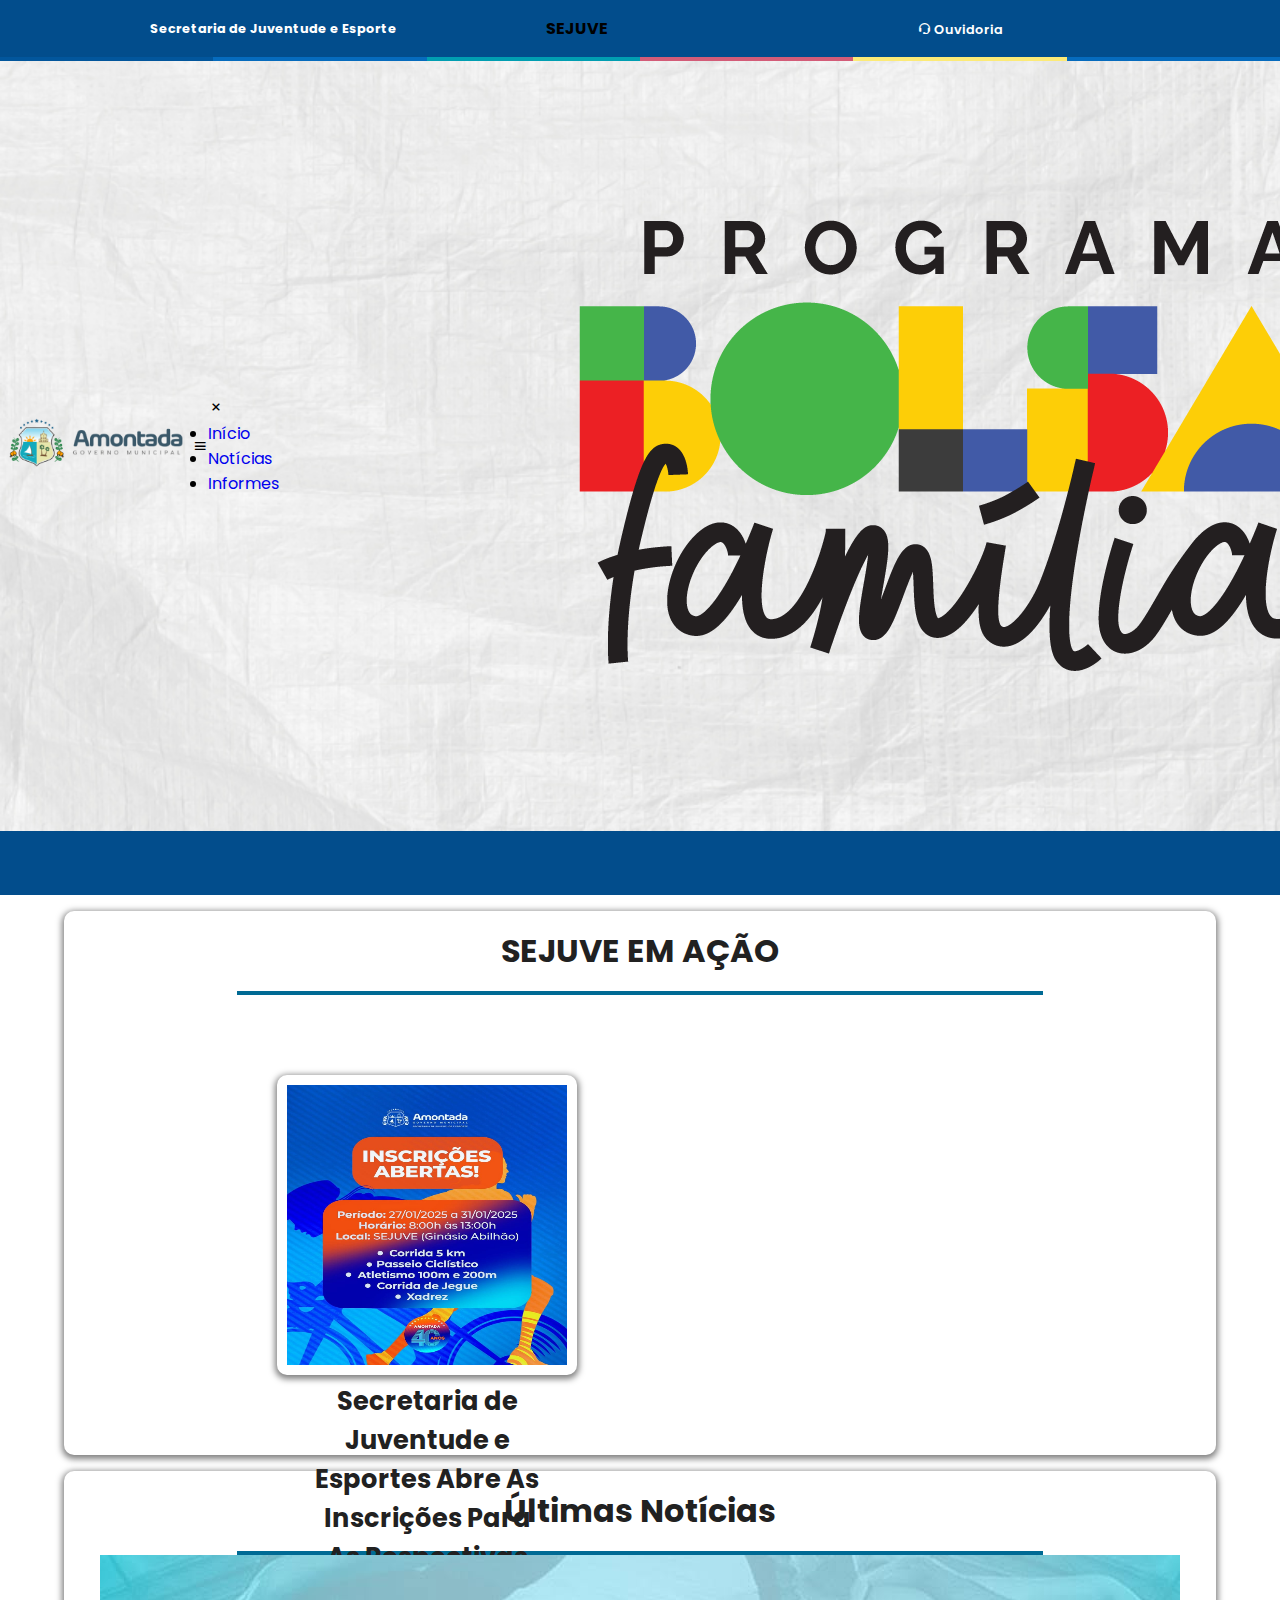
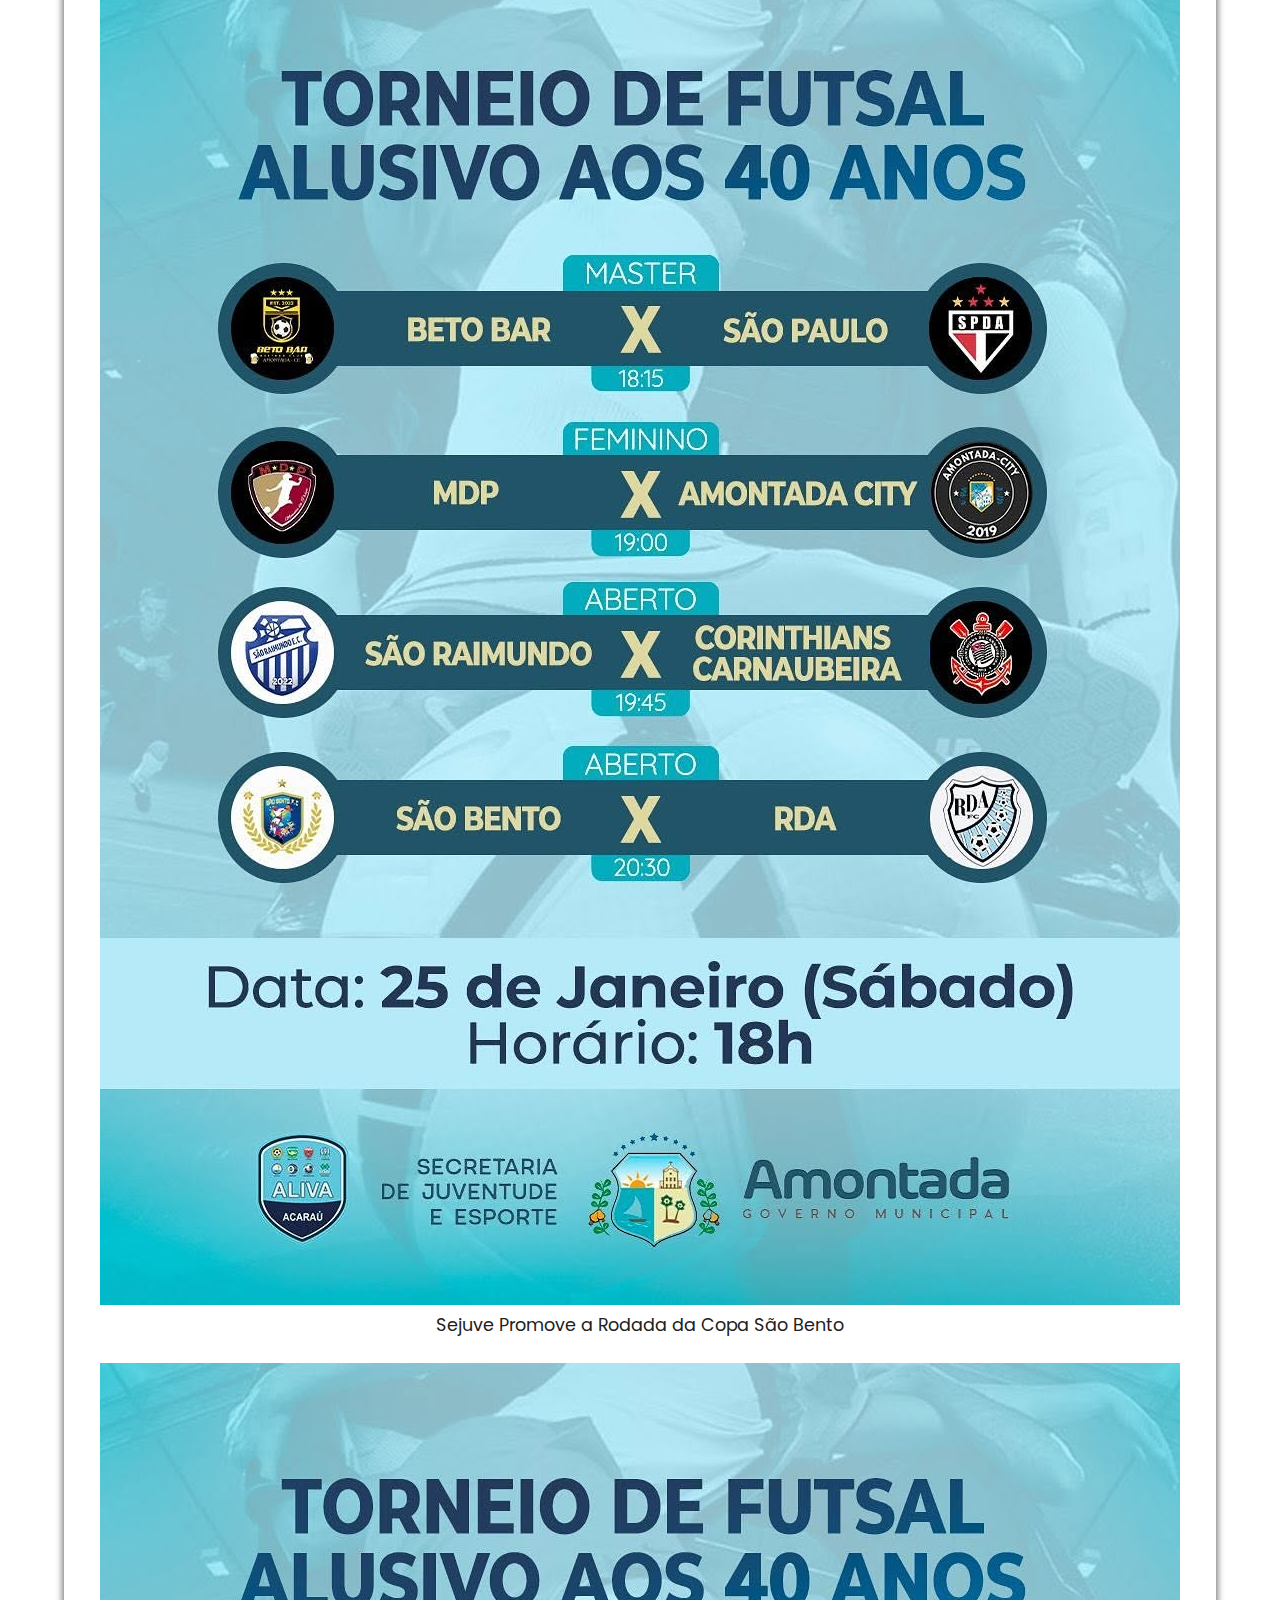
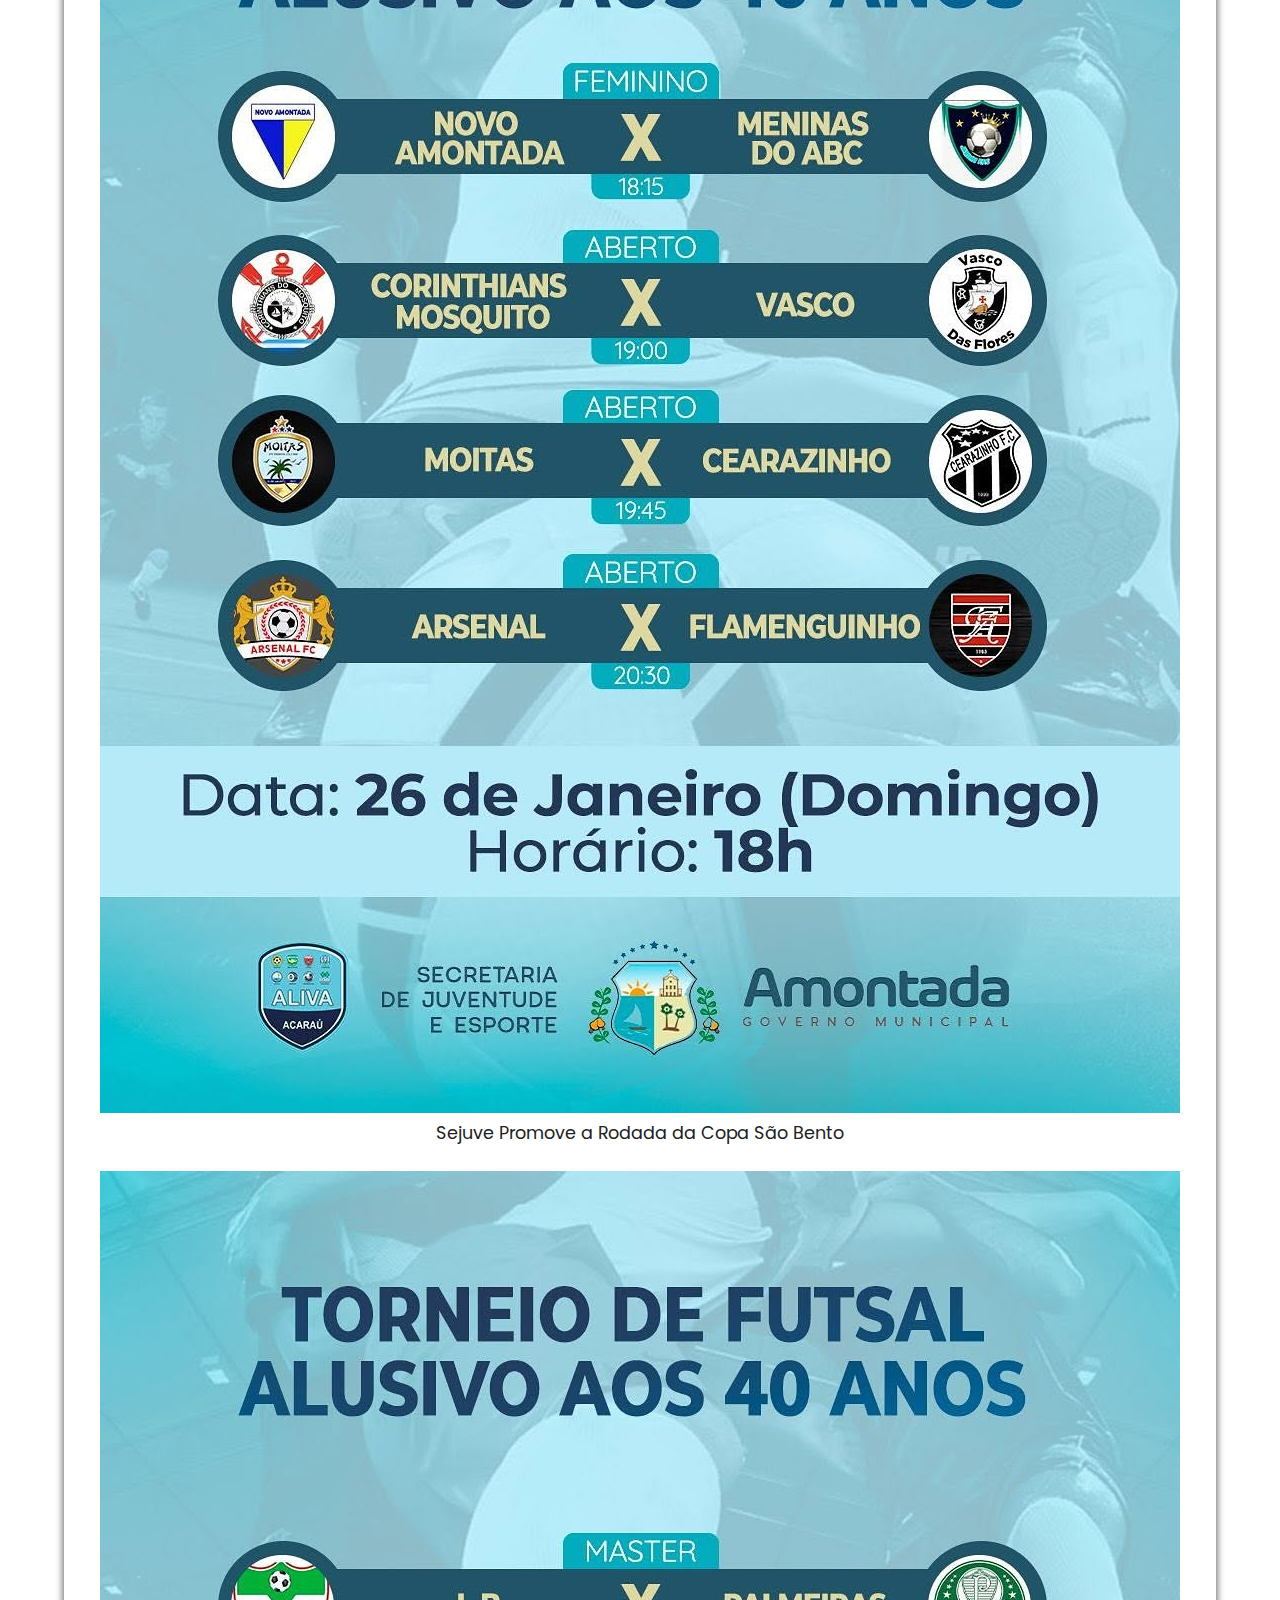
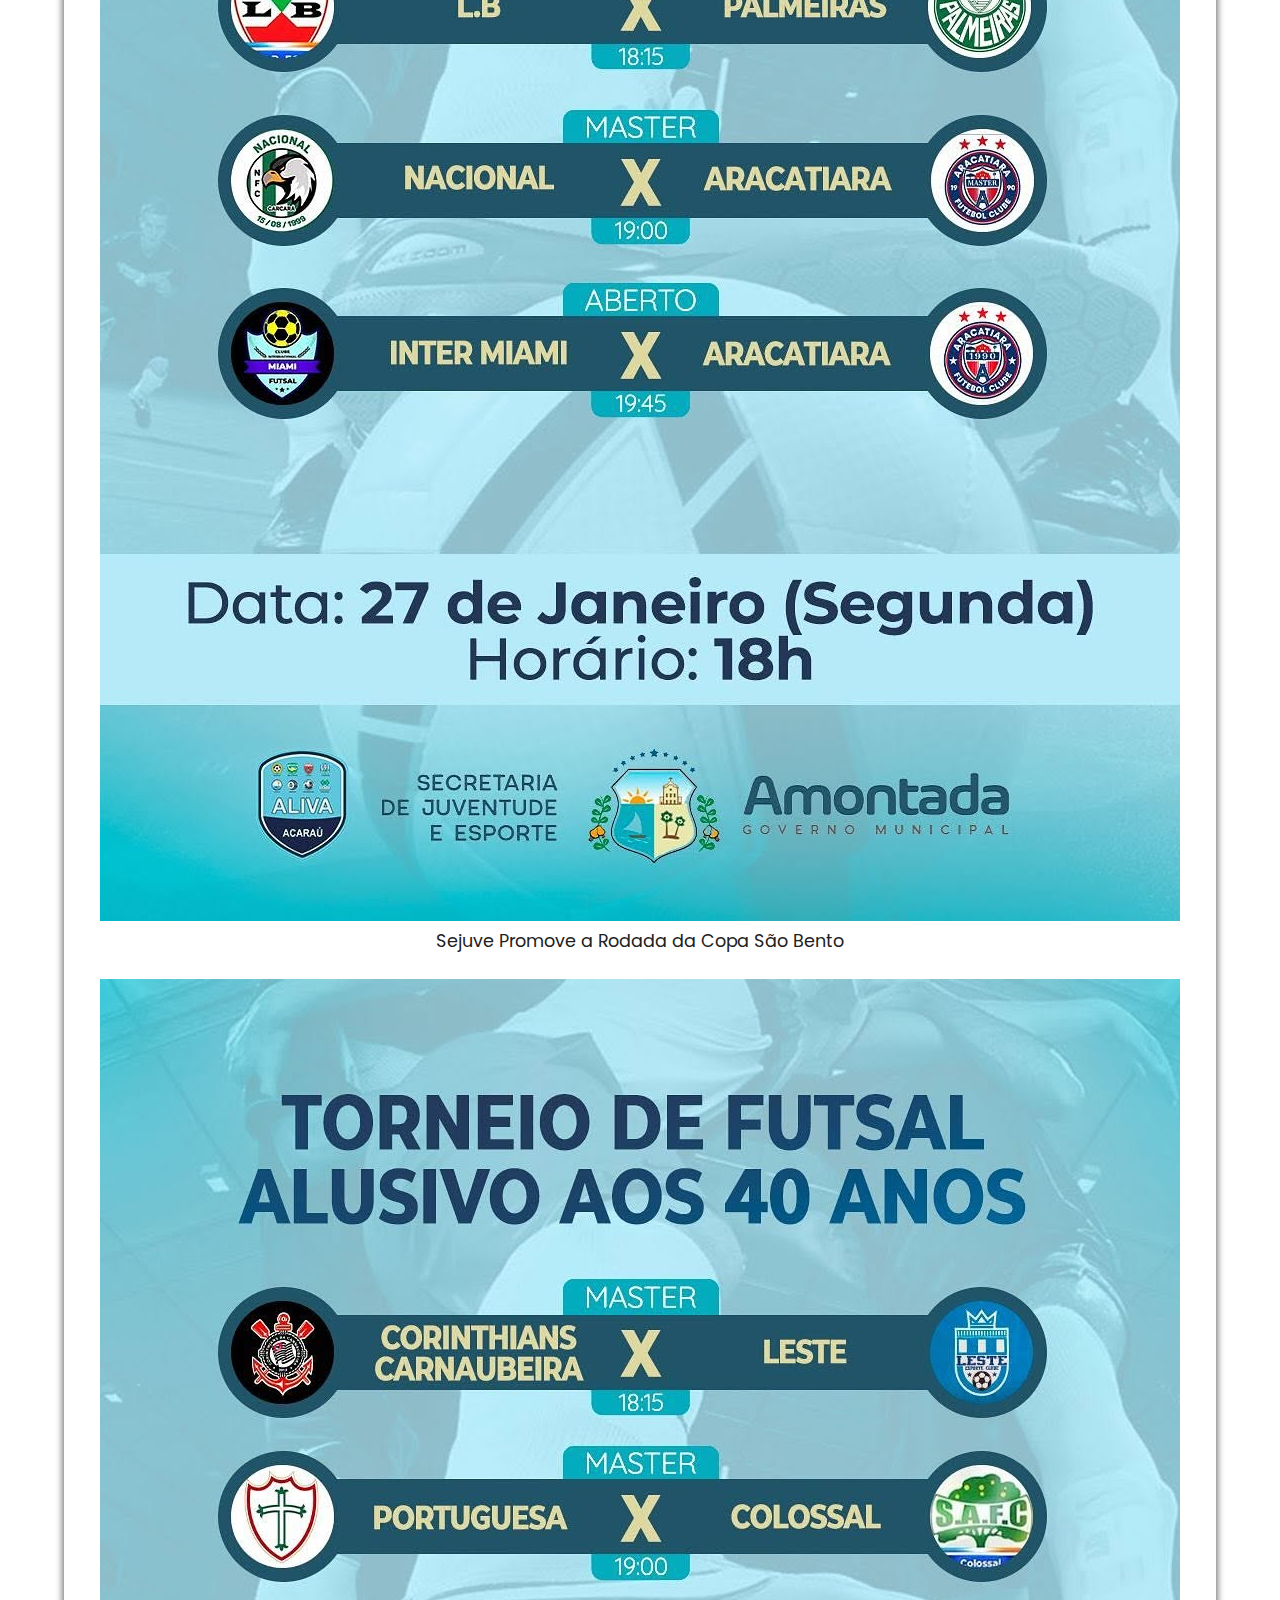
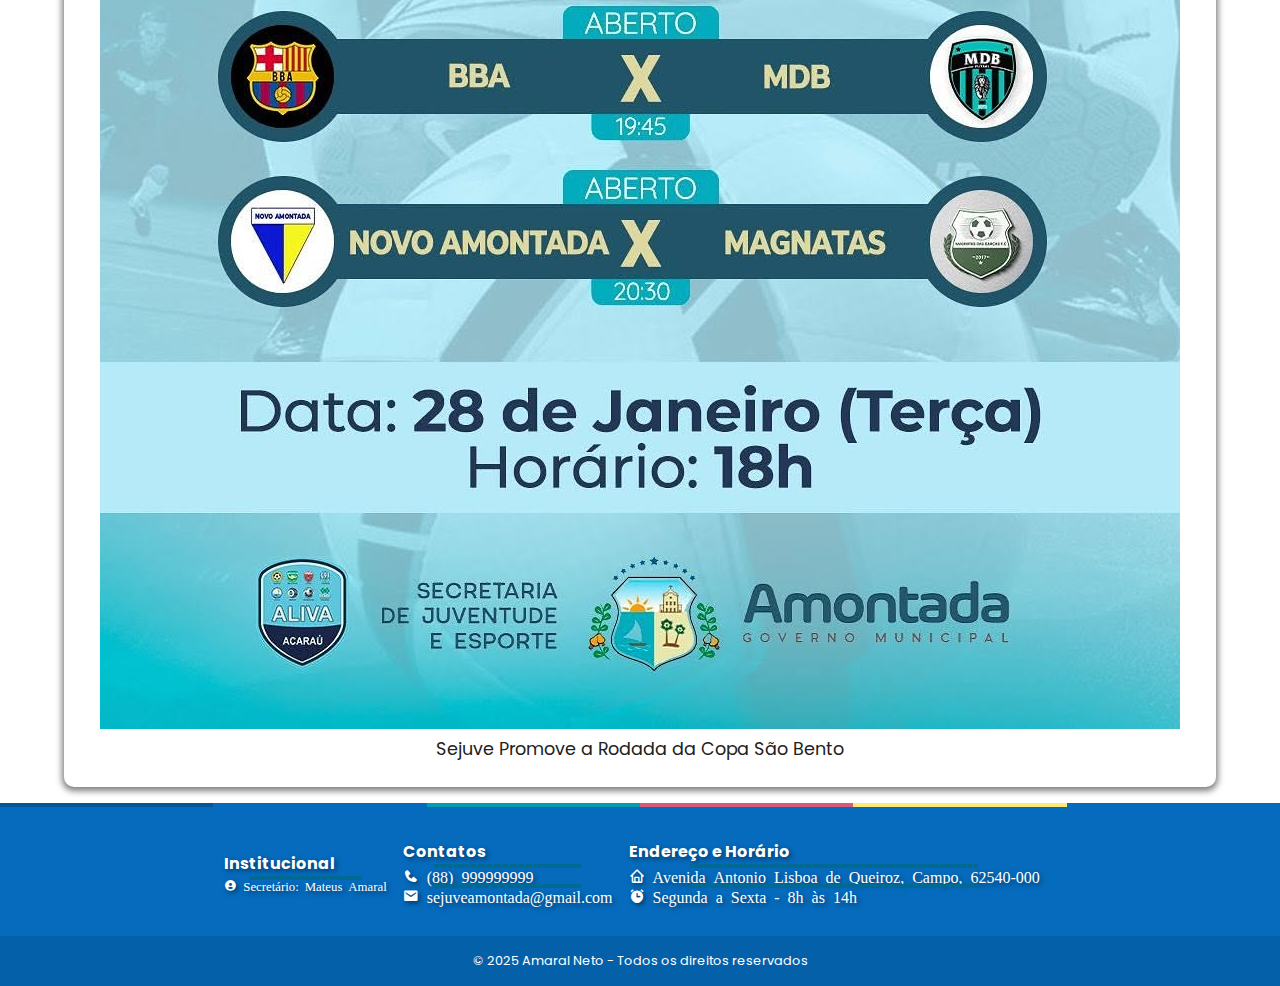
==== index.html @ cc2f34a4 "Incluído conteúdo" ====
<!DOCTYPE html>
<html lang="pt-br">
<head>
    <meta charset="UTF-8">
    <meta name="viewport" content="width=device-width, initial-scale=1.0">
    <title>LISTAGENS</title>
    <link rel="stylesheet" href="estilo/style.css">
    <link rel="stylesheet" href="estilo/media-query.css">
    <script src="js/menu.js" defer></script>
    <link rel="shortcut icon" href="imagem/favicon.ico" type="image/x-icon">
    <link href='https://unpkg.com/boxicons@2.1.4/css/boxicons.min.css' rel='stylesheet'>

</head>
<body>
    <nav>
        <div class="topo">
            <a href="#">
                <h3>Secretaria de Juventude e Esporte</h3>
            </a>

            <h4>SEJUVE</h4>
            <div class="btn-topo">
                <abbr title="Ouvidoria da STDS"><a href="https://www.amontada.ce.gov.br/ouvidoriaformulario.php"><i class='bx bx-support'></i> Ouvidoria</a></abbr>
                <!-- <abbr title="Site do Cadastro Único"><a href="https://cadastrounicoamontada.github.io/cadastro-unico-amontada/" target="_blank"><i class='bx bxs-detail'></i> Site do Cadastro</a></abbr> -->
            </div>
        </div>

        <div class="fita-flex">
            <div class="fita1"></div>
            <div class="fita2"></div>
            <div class="fita3"></div>
            <div class="fita4"></div>
            <div class="fita5"></div>
            <div class="fita6"></div>
        </div>
    </nav>
    <header>
        <a href="https://www.amontada.ce.gov.br/" target="_blank" class="logo"><img src="imagem/logo.png" alt="Prefeitura de Amontada"></span></a>

        <i id="burguer" class='bx bx-menu'></i>

        <!-- MENU-MOBILE -->
        <div class="menu" id="menu">
            <div class="btn-fechar">
                <i class='bx bx-x'></i>
            </div>
            <nav>
                <ul>
                    <li><a href="#inicio">Início</a></li>
                    <li><a href="#noticia">Notícias</a></li>
                    <li><a href="#">Informes</a></li>
                </ul>
            </nav>
        </div>

        <div class="overlay-menu" id="overlay-menu"></div>

        <img class="logo-sejuve" src="imagem/BOLSA-FAMILIA_PRINCIPAL-1.png" alt="pbf">

        <a href="#" class="cad">Cadastro Único de Amontada</a>
    </header>

    <div class="fita-baixa"></div>

    <!-- section inicio -->
    <section class="inicio" id="inicio">
        <h1>SEJUVE EM AÇÃO</h1>
        <hr>

        <!-- LISTAGEM 1 -->
        <div class="foto-lista">
            <div class="foto">
                <img src="imagem/inscricoes.jpg" alt="inscrição">

                <a href="#">
                    <p>Secretaria de Juventude e Esportes Abre As Inscrições Para As Respectivas Modalidades</p>
                </a>
                <i id="data" class='bx bx-calendar'> 25-01-2025</i>
            </div>

            
        <!-- LISTAGEM 2 -->
        <!-- <div class="foto-lista">
            <div class="foto">
                <img src="imagem/inscricoes.jpg" alt="inscrição">

                <a href="#">
                    <p>Secretaria de Juventude e Esportes Abre As Inscrições Para As Respectivas Modalidades</p>
                </a>
                <i id="data" class='bx bx-calendar'> 25-01-2025</i>
            </div> -->

            
        <!-- LISTAGEM 3 -->
        <!-- <div class="foto-lista">
            <div class="foto">
                <img src="imagem/inscricoes.jpg" alt="inscrição">

                <a href="#">
                    <p>Secretaria de Juventude e Esportes Abre As Inscrições Para As Respectivas Modalidades</p>
                </a>
                <i id="data" class='bx bx-calendar'> 25-01-2025</i>
            </div> -->

        

        </div>
    </section>

    <!-- section noticias -->
    <section class="noticia" id="noticia">
        <h1>Últimas Notícias</h1>
        <hr>

        <!-- LISTAGEM 1 -->
        <div class="foto-noticia">
            <div class="noticias">
                <img src="imagem/25-01.jpg" alt="inscrição">

                <a href="#">
                    <p>Sejuve Promove a Rodada da Copa São Bento</p>
                </a>
                <i id="data" class='bx bx-calendar'> 25-01-2025</i>
            </div>

            <!-- LISTAGEM 2 -->
            <div class="noticias">
                <img src="imagem/26-01.jpg" alt="inscrição">

                <a href="#">
                    <p>Sejuve Promove a Rodada da Copa São Bento</p>
                </a>
                <i id="data" class='bx bx-calendar'> 26-01-2025 - AGUARDANDO..</i>
            </div>

        </div>

         <!-- LISTAGEM 3 -->
         <div class="noticias">
            <img src="imagem/27-01.jpg" alt="inscrição">

            <a href="#">
                <p>Sejuve Promove a Rodada da Copa São Bento</p>
            </a>
            <i id="data" class='bx bx-calendar'> 27-01-2025 - AGUARDANDO..</i>
        </div>

    </div>

     <!-- LISTAGEM 4 -->
     <div class="noticias">
        <img src="imagem/28-01.jpg" alt="inscrição">

        <a href="#">
            <p>Sejuve Promove a Rodada da Copa São Bento</p>
        </a>
        <i id="data" class='bx bx-calendar'> 28-01-2025 - AGUARDANDO..</i>
    </div>

</div>
    </section>

    <div class="fita-flex2">
            <div class="fitaf1"></div>
            <div class="fitaf2"></div>
            <div class="fitaf3"></div>
            <div class="fitaf4"></div>
            <div class="fitaf5"></div>
            <div class="fitaf6"></div>
    </div>

    <footer>
        <div class="institucional">
            <p><strong>Institucional</strong></p>
            <hr>
            <i class='bx bxs-user-circle' > Secretário: Mateus Amaral</i>
        </div>
        <div class="contatos">
            <p><strong>Contatos</strong></p>
            <hr>
            <i class='bx bxs-phone'> (88) 999999999</i>
            <hr>
            <i class='bx bxs-envelope'> sejuveamontada@gmail.com</i>
            <h3></h3>
        </div>
        <div class="endereco">
            <p><strong>Endereço e Horário</strong></p>
            <hr>
            <i class='bx bx-home'> Avenida Antonio Lisboa de Queiroz, Campo, 62540-000</i>
            <hr>
            <i class='bx bxs-alarm'> Segunda a Sexta - 8h às 14h</i>
        </div>
    </footer>

    <div class="autor">
        <p>&copy; 2025 Amaral Neto - Todos os direitos reservados</p>
    </div>
</body>
</html>
---- estilo/style.css ----
@charset "UTF-8";
@import url('https://fonts.googleapis.com/css2?family=Bebas+Neue&family=Lobster&family=Poppins:ital,wght@0,100;0,200;0,300;0,400;0,500;0,600;0,700;0,800;0,900;1,100;1,200;1,300;1,400;1,500;1,600;1,700;1,800;1,900&display=swap');


* {
    font-family: "Poppins", serif;
    margin: 0;
    padding: 0;
    box-sizing: border-box;
    text-decoration: none;
    border: none;
    scroll-behavior: smooth;
}

:root {
    --first-color: hsl(38, 92%, 58%);
    --first-color-light: hsl(38, 100%, 78%);
    --first-color-alt: hsl(32, 75%, 50%);
    --second-color: hsl(195, 75%, 52%);
    --dark-color: hsl(212, 40%, 12%);
    --white-color: hsl(0, 0%, 100%);
    --body-color: hsl(212, 42%, 15%);
    --container-color: hsl(212, 42%, 20%);
}

html {
    min-height: 100vh;
}

body {
    background-color: rgb(255, 255, 255);
}

header {
    background: url(../imagem/papel\ amassado.png) no-repeat;
    background-size: cover;
    display: flex;
    justify-content: space-between;
    align-items: center;
}

nav .topo {
    background: #024D8C;
    display: flex;
    justify-content: space-evenly;
    align-items: center;
}

nav .topo h3 {
    color: var(--white-color);
    font-size: .8rem;
}

nav .topo .btn-topo {
    background: transparent;
    padding: 1rem 10%;
}

nav .topo .btn-topo a {
    color: white;
    font-size: .8rem;
    font-weight: 600;
    margin-left: 2rem;
}

nav .topo .btn-topo a:hover {
    font-weight: 700;
}

.fita-flex {
    display: flex;
}

.fita1 {
    border: 2px solid #02569C;
    width: 16.66666666666667%;
}
.fita2 {
    border: 2px solid #066BBD;
    width: 16.66666666666667%;
}
.fita3 {
    border: 2px solid #019EB1;
    width: 16.66666666666667%;
}
.fita4 {
    border: 2px solid #D35C78;
    width: 16.66666666666667%;
}
.fita5 {
    border: 2px solid #FCEA77;
    width: 16.66666666666667%;
}
.fita6 {
    border: 2px solid #066BBD;
    width: 16.66666666666667%;
}

.logo {
    font-size: 1rem;
    /* padding: 2rem 15rem; */
}


.logo img {
    color: white;
    border-radius: 1rem;
}

.PBF {
    display: block;
    width: 10rem;
    margin-right: 15rem;
}

.cad {
    display: none;
    color: #212121;
    font-size: 1.8rem;
    font-weight: 600;
    margin-right: 15rem;
}

.fita-baixa {
    border: 2rem solid #024D8C;
}

section {
    color: white;
    margin: auto;
    text-align: center;
    background: white;
    width: 90%;
    height: 100vh;
    margin-top: 1rem;
    border-radius: 10px;
    box-shadow: 0px 2px 6px 2px rgba(0, 0, 0, 0.5);
}

section h1 {
    color: #212121;
    text-align: center;
    font-size: 2rem;
    padding: 1rem;
}

hr {
    border: 2px solid #006a94;
    width: 70%;
    margin: auto;
}

section h3 {
    font-size: 1.6rem;
    padding: 1rem;
    color: #212121;
}

section p {
    font-size: 1.1rem;
    color: #212121;
    padding: 0rem 2rem;
}

.foto-lista {
    display: grid;
    grid-template-columns: auto auto auto;
    justify-content: space-evenly;
    align-items: center;
    margin-top: 3rem;
}

.foto {
    background: white;
    width: 300px;
    height: 300px;
    margin-top: 2rem;
    border-radius: 10px;
    box-shadow: 0px 2px 6px 2px rgba(0, 0, 0, 0.5);
    transition: .3s;
}

.foto:hover {
    transform: scale(1.03);
    background: wheat;
}

.foto img {
    width: 100%;
    height: 100%;
    padding: .6rem;
}

.foto p {
    font-size: 1.6rem;
    font-weight: 700;
}

.foto button {
    color: white;
    font-size: 1rem;
    font-weight: 700;
    background: #006a94;
    width: 100px;
    border-radius: 5px;
    cursor: pointer;
}

.fita-flex2 {
    display: flex;
    margin-top: 1rem;
}

.fitaf1 {
    border: 2px solid #02569C;
    width: 16.66666666666667%;
}
.fitaf2 {
    border: 2px solid #066BBD;
    width: 16.66666666666667%;
}
.fitaf3 {
    border: 2px solid #019EB1;
    width: 16.66666666666667%;
}
.fitaf4 {
    border: 2px solid #D35C78;
    width: 16.66666666666667%;
}
.fitaf5 {
    border: 2px solid #FCEA77;
    width: 16.66666666666667%;
}
.fitaf6 {
    border: 2px  solid #066BBD;
    width: 16.66666666666667%;
}

footer {
    color: white;
    background: #066BBD;
    display: flex;
    justify-content: center;
    align-items: center;
    padding: 2rem 2rem;
    text-shadow: 2px 2px 5px rgba(0, 0, 0, 0.5);
}

.institucional {
    display: flex;
    flex-direction: column;
    font-size: 1rem;
    margin-right: 1rem;
}

.institucional i {
    font-size: .8rem;
}

.contatos {
    display: flex;
    flex-direction: column;
    font-size: 1rem;
    margin-right: 1rem;
}

.endereco {
    display: flex;
    flex-direction: column;
    font-size: 1rem;
    margin-right: 1rem;
}

.autor {
    color: white;
    background: #0560AA;
    font-size: .8rem;
    text-align: center;
    padding: 1rem;
}

@media screen and (min-width: 280px) and (max-width: 373px) {
    /* header {
        background: blue;
    } */

    .logo img {
        width: 7rem;
    }

    .PBF {
        display: block;
        width: 9rem;
    }

    .cad {
        display: none;
    }

    section {
        height: 100%;
    }

    section h1 {
        font-size: 1.3rem;
    }

    section h3 {
        font-size: 1.1rem;
    }

    section p {
        font-size: .8rem;
    }

    .foto-lista {
        display: grid;
        grid-template-columns: auto;
    }

    .foto {
        margin-bottom: 5rem;
    }

    .foto:hover {
        transform: none;
        background: wheat;
    }

    footer {
        font-size: .6rem;
    }
}


@media screen and (min-width: 374px) and (max-width: 457px) {
    /* header {
        background: red;
    } */

    .logo img {
        width: 8rem;
    }

    .PBF {
        display: block;
        width: 10rem;
    }

    .cad {
        display: none;
    }

    section {
        height: 100%;
    }

    section h1 {
        font-size: 1.6rem;
    }

    section h3 {
        font-size: 1.2rem;
    }

    section p {
        font-size: 1rem;
    }

    .foto-lista {
        display: grid;
        grid-template-columns: auto;
    }

    .foto {
        margin-bottom: 5rem;
    }

    .foto:hover {
        transform: none;
        background: wheat;
    }


    footer {
        font-size: .6rem;
    }
}


@media screen and (min-width: 458px) and (max-width: 719px) {
    /* header {
        background: yellowgreen;
    } */

    .logo img {
        width: 10rem;
    }

    .PBF {
        display: block;
        width: 12rem;
    }

    .cad {
        display: none;
    }

    section {
        height: 100%;
    }

    .foto-lista {
        display: grid;
        grid-template-columns: auto;
    }

    .foto {
        margin-bottom: 5rem;
    }

    .foto:hover {
        transform: none;
        background: wheat;
    }

    footer {
        font-size: .7rem;
    }
}


@media screen and (min-width: 720px) and (max-width: 920px) {
    /* header {
        background: red;
    } */

    .logo img {
        width: 10rem;
    }

    .PBF {
        display: block;
        width: 12rem;
    }

    .cad {
        display: none;
    }

    section {
        height: 100%;
    }

    .foto-lista {
        display: grid;
        grid-template-columns: auto auto;
    }

    .foto {
        margin-bottom: 5rem;
    }

    footer {
        font-size: .7rem;
    }
}


@media screen and (min-width: 921px) and (max-width: 1200px) {
    /* header {
        background: greenyellow;
    } */

    .logo img {
        width: 12rem;
    }

    section {
        height: 100%;
    }

    .foto-lista {
        display: grid;
        grid-template-columns: auto auto;
    }

    .foto {
        margin-bottom: 5rem;
    }

    footer {
        font-size: .7rem;
    }
}

@media screen and (min-width: 1201px) and (max-width: 2000px) {
    /* header {
        background: purple;
    } */

    .logo img {
        width: 12rem;
    }

    section {
        height: 100%;
    }

    .foto-lista {
        display: grid;
        grid-template-columns: auto auto auto;
    }

    .foto {
        margin-bottom: 5rem;
    }

    footer {
        font-size: .7rem;
    }
}

/* @media screen and (min-width: 0px) {

    header {
        background: red;
        width: 100%;
    }
    .logo img {
      width: 130px;
    }
    
    .cad {
        display: none;
    }

    .PBF {
        display: flex;
        justify-content: end;
        align-items: center;
        width: 100px;
    }

    section {
        height: 100%;
    }

    section h1 {
        font-size: 1.2rem;
    }

    section h3 {
        font-size: 1.1rem;
    }

    section p {
        font-size: .8rem;
        padding: 0 0.4rem;
    }

    .foto-lista {
        display: flex;
        justify-content: center;
        align-items: center;
        flex-direction: column;
        padding: 2rem 1rem;
    }

    .foto {
        margin: 3rem;
        width: 100%;
    }

    .foto p {
        font-size: .9rem;
    }

    .foto button {
        font-size: .9rem;
    }

    .foto:hover {
        transform: none;
        background: wheat;
    }

    footer {
        font-size: .6rem;
        display: flex;
        flex-direction: column;
    }

}

@media screen and (min-width: 320px) {

    header {
        background: gray;
    }
    .logo img {
      width: 150px;
    }
    
    .cad {
        display: none;
    }

    .PBF {
        display: flex;
        justify-content: end;
        align-items: center;
        width: 140px;
    }

    section {
        height: 100%;
    }

    section h1 {
        font-size: 1.4rem;
    }

    section h3 {
        font-size: 1.3rem;
    }

    section p {
        font-size: 1rem;
        padding: 0 0.4rem;
    }

    .foto-lista {
        display: flex;
        justify-content: center;
        align-items: center;
        flex-direction: column;
        padding: 2rem 1rem;
    }

    .foto {
        margin: 3rem;
        width: 100%;
        height: 100%;
    }

    .foto img {
        width: 100%;
    }

    .foto p {
        font-size: .9rem;
    }

    .foto button {
        font-size: .9rem;
    }

    .foto:hover {
        transform: none;
        background: wheat;
    }

    footer {
        font-size: .6rem;
        display: flex;
        flex-direction: column;
    }

}

@media screen and (min-width: 500px) {

    header {
        background: black;
    }
    .logo img {
      width: 200px;
    }
    
    .cad {
        display: none;
    }

    .PBF {
        display: flex;
        justify-content: end;
        align-items: center;
        width: 200px;
    }

    section {
        height: 100%;
    }

    section h1 {
        font-size: 2rem;
    }

    section h3 {
        font-size: 1.6rem;
    }

    section p {
        font-size: 1.1rem;
        padding: 0 0.4rem;
    }

    section .foto-lista {
        display: flex;
        justify-content: center;
        align-items: center;
        padding: 2rem 1rem;
    }

    .foto {
        margin: 3rem;
    }

    .foto img {
        width: 100%;
    }

    .foto p {
        font-size: .9rem;
    }

    .foto button {
        font-size: .9rem;
    }

    .foto:hover {
        transform: none;
        background: wheat;
    }

    footer {
        font-size: .6rem;
        display: flex;
        flex-direction: column;
    }

}

@media screen and (min-width: 720px) {

    header {
        background: yellowgreen;
        width: 100%;
    }
    .logo img {
        width: 250px;
      }
      
      .cad {
          display: none;
      }
  
      .PBF {
          display: flex;
          justify-content: end;
          align-items: center;
          width: 250px;
      }

      section h1 {
        font-size: 2.5rem;
      }

      section h3 {
        font-size: 2rem;
      }

      section p {
        font-size: 1.5rem;
      }

      .foto-lista {
        display: grid;
        grid-template-columns: auto auto auto;
        justify-content: center;
        align-items: center;
      }
}

@media screen and (min-width: 920px) {
    header {
        background: blue;
        width: 100%;
    }
}


@media screen and (min-width: 1200px) {
    header {
        background: green;
        width: 100%;
    }
}

@media screen and (min-width: 1500px) {
    header {
        background: #212121;
        width: 100%;
    }

    .logo img {
        width: 300px;
      }
      
      .cad {
          display: block;
      }
  
      .PBF {
          display: none;
      }
  
      section {
          height: 100%;
      }
  
      section h1 {
          font-size: 3rem;
      }
  
      section h3 {
          font-size: 2.5rem;
      }
  
      section p {
          font-size: 1.6rem;
          padding: 0 0.4rem;
      }
  
      .foto-lista {
          background: yellowgreen;
          display: grid;
          grid-template-columns: auto auto;
          padding: 2rem 1rem;
          width: 100%;
      }
  
      .foto {
          margin: 3rem;
          width: 400px;
      }

      .foto img {
        width: 100%;
        height: 100%;
      }
  
      .foto p {
          font-size: .9rem;
      }
  
      .foto button {
          font-size: .9rem;
      }
  
      .foto:hover {
          transform: none;
          background: wheat;
      }
  
      footer {
          font-size: .6rem;
          display: flex;
          flex-direction: column;
      }
} */
---- estilo/media-query.css ----
@charset "UTF-8";

@media screen and (max-width: 600px) {
    header {
        background: url(imagem/papel\ amassado.png)no-repeat;
        width: 100%;

    }

    nav .topo {
        position: fixed;
        top: 0;
        left: 0;
        width: 100%;
        height: 4rem;
        z-index: 50;
    }

    .fita-flex {
        margin-top: 4rem;
    }

    .topo h3 {
        display: none;
    }

    .topo h4 {
        color: white;
        font-size: 1.5rem;
    }

    nav .topo .btn-topo a {
        font-size: .8rem;
    }


    .logo img {
        position: relative;
        top: 0;
        left: 1rem;
        width: 9rem;
    }


    .logo-sejuve {
        display: none;
    }

    #burguer {
        position: relative;
        top: 0;
        right: 2rem;
        font-size: 2rem;
        cursor: pointer;
    }

    /* ESTILO MENU-MOBILE */

    .menu {
      background: #02569C;
      width: 0%;
      height: 100vh;
      position: fixed;
      top: 0;
      right: 0;
      z-index: 100;
      overflow: hidden;
      transition: .3s;
    }

    .menu.abrir-menu {
        width: 70%;
    }

    .menu.abrir-menu ~    .overlay-menu {
        display: block;
    }

    .menu .btn-fechar {
        padding: 1rem 4%;
        cursor: pointer;
    }

    .menu .btn-fechar i {
        color: #012B4E;
        font-size: 2.5rem;
    }

    .menu nav ul {
        text-align: right;
    }

    .menu nav ul li {
        padding-top: 2rem;
        list-style: none;
    }

    .menu nav ul li a {
        display: block;
        color: white;
        font-size: 1.2rem;
        font-weight: 400;
        padding: 1rem 8%;
    }

    .menu nav ul li a:hover {
        background: #012B4E;
        color: rgba(255, 255, 255, 0.521);
    }

    .overlay-menu {
        background: rgba(0, 0, 0, 0.5);
        width: 100%;
        height: 1000%;
        position: fixed;
        top: 0;
        left: 0;
        z-index: 99;
        display: none;
    }

    /* SECTION INICIO */

    #inicio {
        color: white;
        margin: auto;
        text-align: center;
        width: 100%;
        height: 100vh;
        margin-top: 1rem;
        border-radius: 10px;
        box-shadow: 0px 2px 6px 2px rgba(0, 0, 0, 0.5);
    }

    .foto-lista .foto p {
        font-size: .8rem;
        transition: .3s;
    }

    .foto-lista .foto p:hover {
        color: #02569C;
    }

    #data {
        color: #303030;
    }

    /* section noticia */

    #noticia {
        color: white;
        margin: auto;
        text-align: center;
        background: white;
        width: 100%;
        height: 112rem;
        margin-top: 1rem;
        border-radius: 10px;
        box-shadow: 0px 2px 6px 2px rgba(0, 0, 0, 0.5);
    }
    
    .noticia h1 {
        color: #212121;
        text-align: center;
        font-size: 2rem;
        padding: 1rem;
    }
    
    hr {
        border: 2px solid #006a94;
        width: 70%;
        margin: auto;
    }
    
    .noticia h3 {
        font-size: 1.6rem;
        padding: 1rem;
        color: #212121;
    }
    
    .noticia p {
        font-size: 1.1rem;
        color: #212121;
        padding: 0rem 2rem;
    }
    
    .foto-noticia {
        display: grid;
        grid-template-columns: auto;
        justify-content: space-evenly;
        align-items: center;
       
    }
    
    .noticias {
        background: white;
        width: 300px;
        height: 300px;
        margin: auto;
        margin-top: 6rem;
        border-radius: 10px;
        box-shadow: 0px 2px 6px 2px rgba(0, 0, 0, 0.5);
        transition: .3s;
    }
    
    
    .noticias img {
        width: 100%;
        height: 100%;
        padding: .6rem;
    }
    
    .noticias p {
        font-size: .8rem;
        font-weight: 700;
    }

    .noticias p:hover {
        color: #02569C;
    }


    footer {
        color: white;
        background: #066BBD;
        display: flex;
        flex-direction: column;
        text-align: center;
        justify-content: center;
        align-items: center;
        padding: 2rem 2rem;
        text-shadow: 2px 2px 5px rgba(0, 0, 0, 0.5);
    }
    
    .institucional {
        display: flex;
        flex-direction: column;
        font-size: 1rem;
        margin-right: 1rem;
    }
    
    .institucional i {
        font-size: .8rem;
    }
    
    .contatos {
        display: flex;
        flex-direction: column;
        font-size: 1rem;
        margin-right: 1rem;
    }

    .contatos i {
        font-size: .8rem;
    }
    
    .endereco {
        display: flex;
        flex-direction: column;
        font-size: 1rem;
        margin-right: 1rem;
    }

    .endereco i {
        font-size: .8rem;
    }
    
    .autor {
        color: white;
        background: #0560AA;
        font-size: .6rem;
        text-align: center;
        padding: 1rem;
    }

 
}

@media screen and (min-width: 600px) and (max-width: 760px) {
    header {
        background: yellowgreen;
    }
}

@media screen and (min-width: 760px) and (max-width: 920px) {
    header {
        background: green;
    }
}
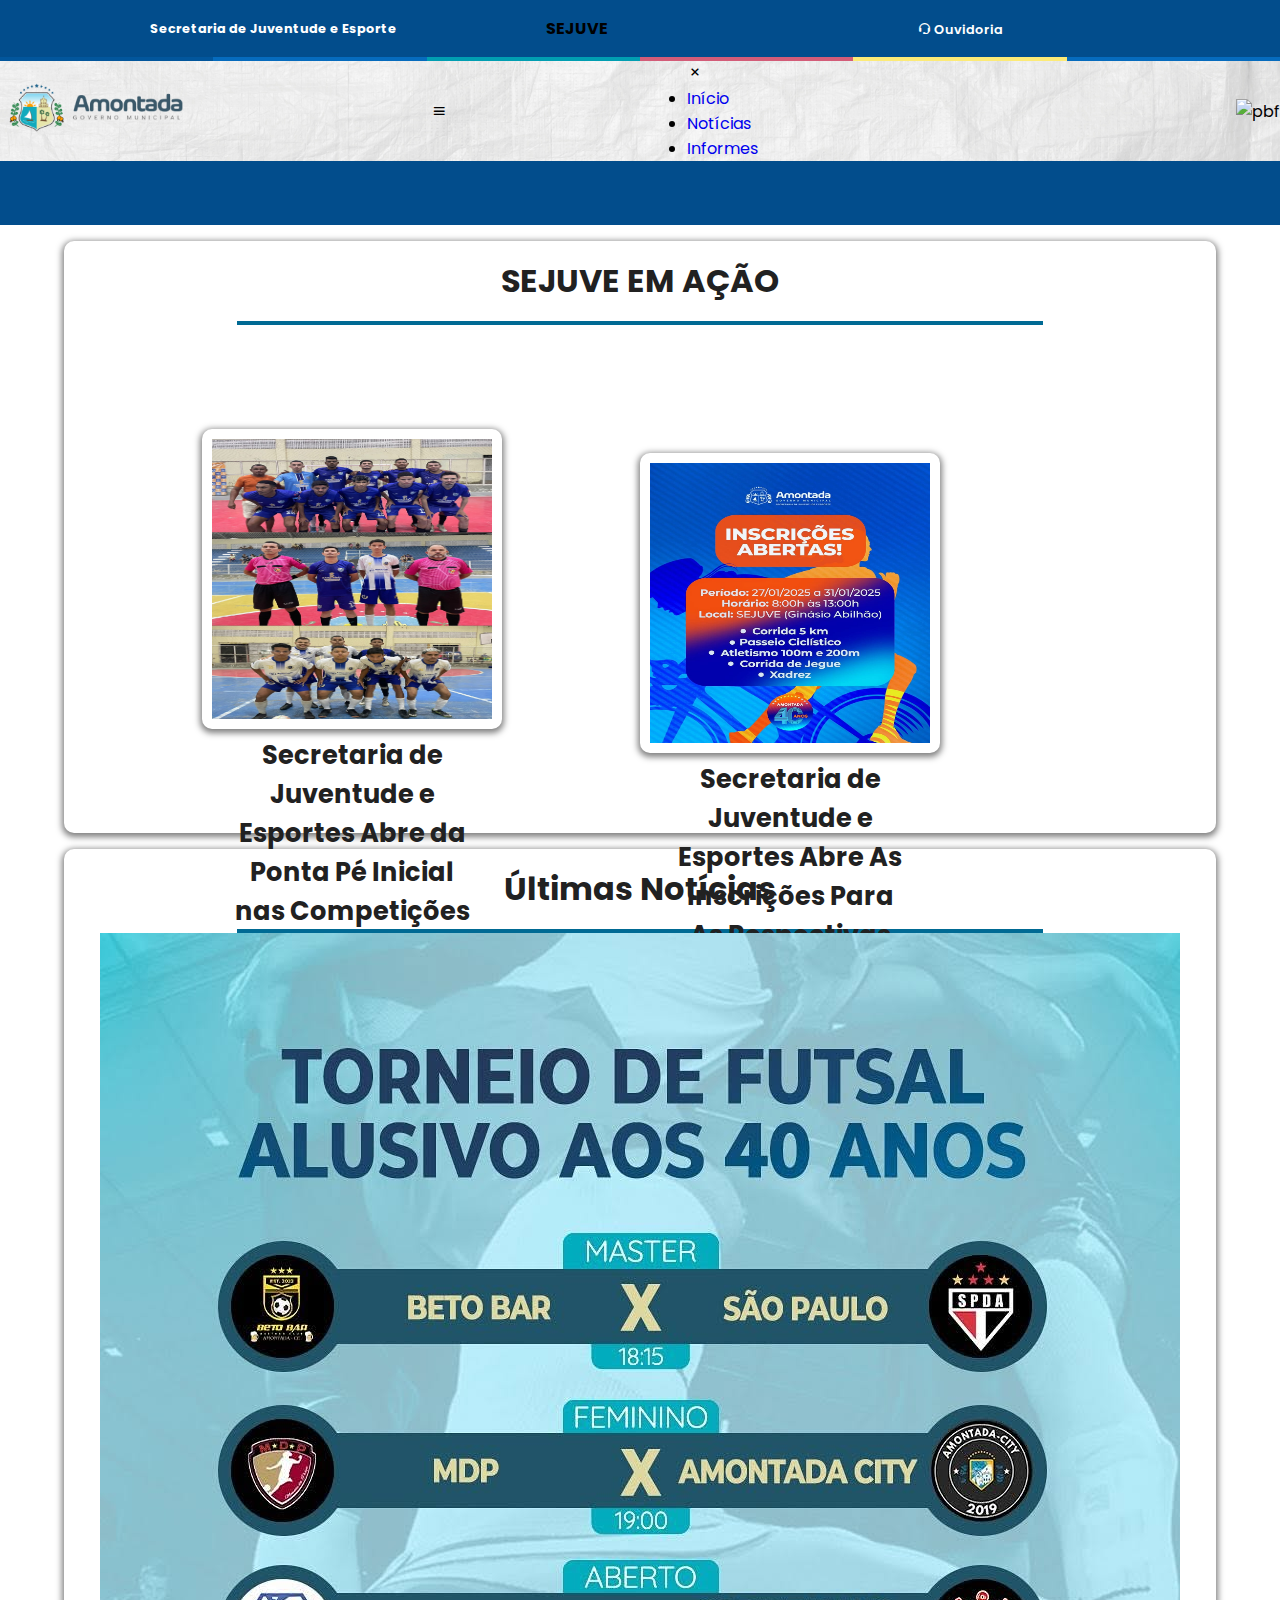
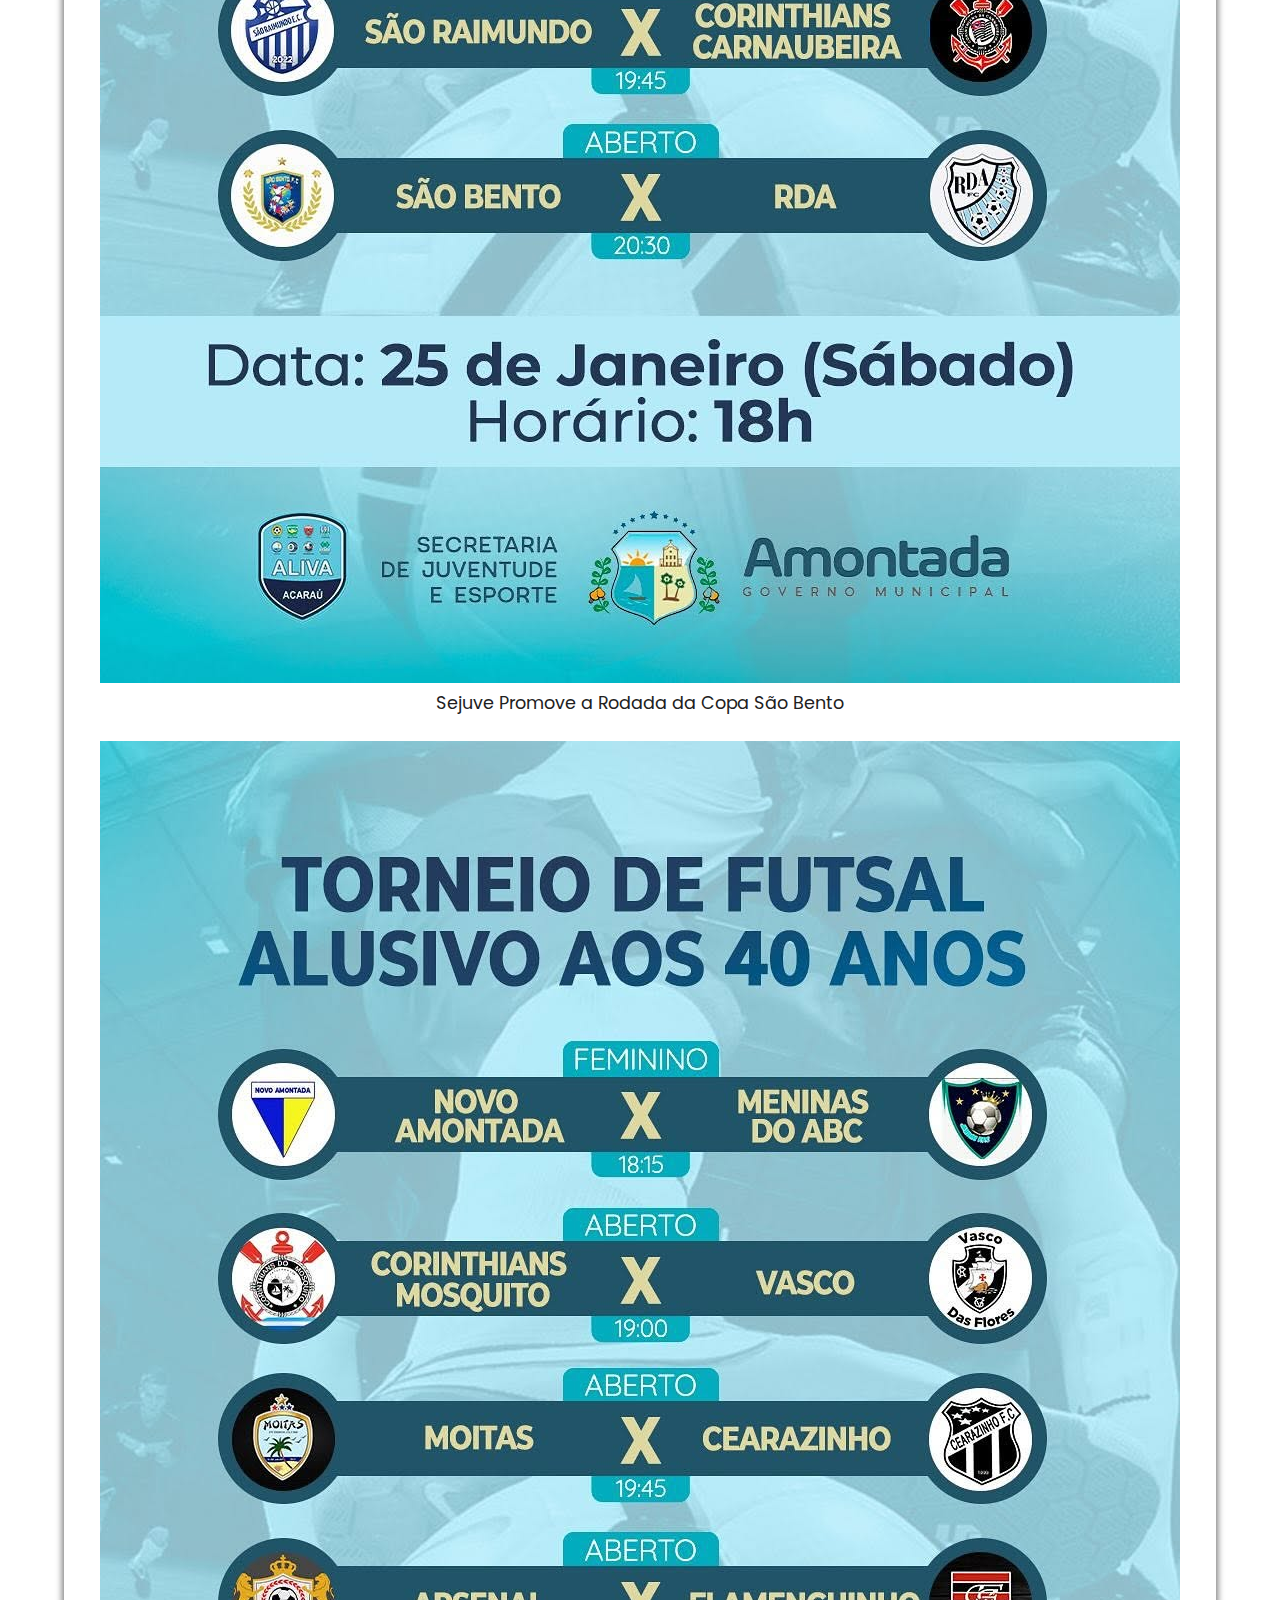
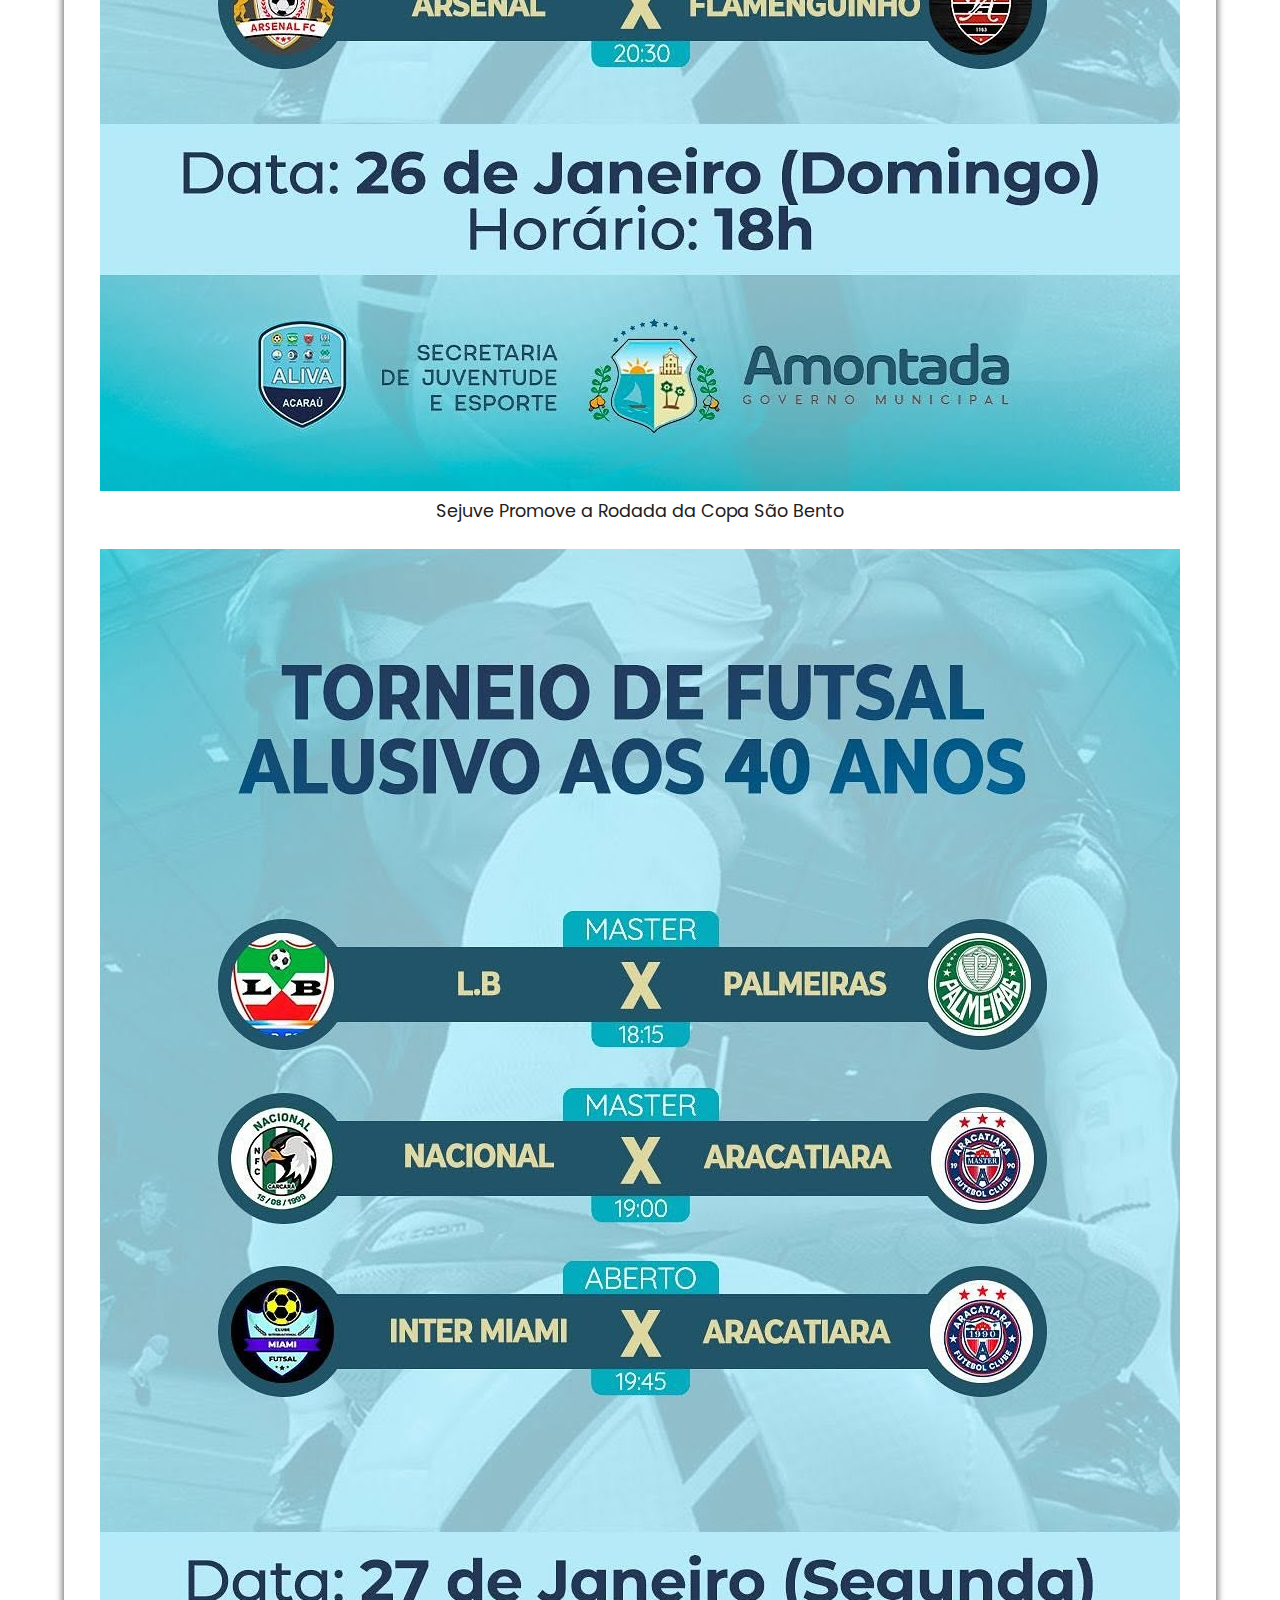
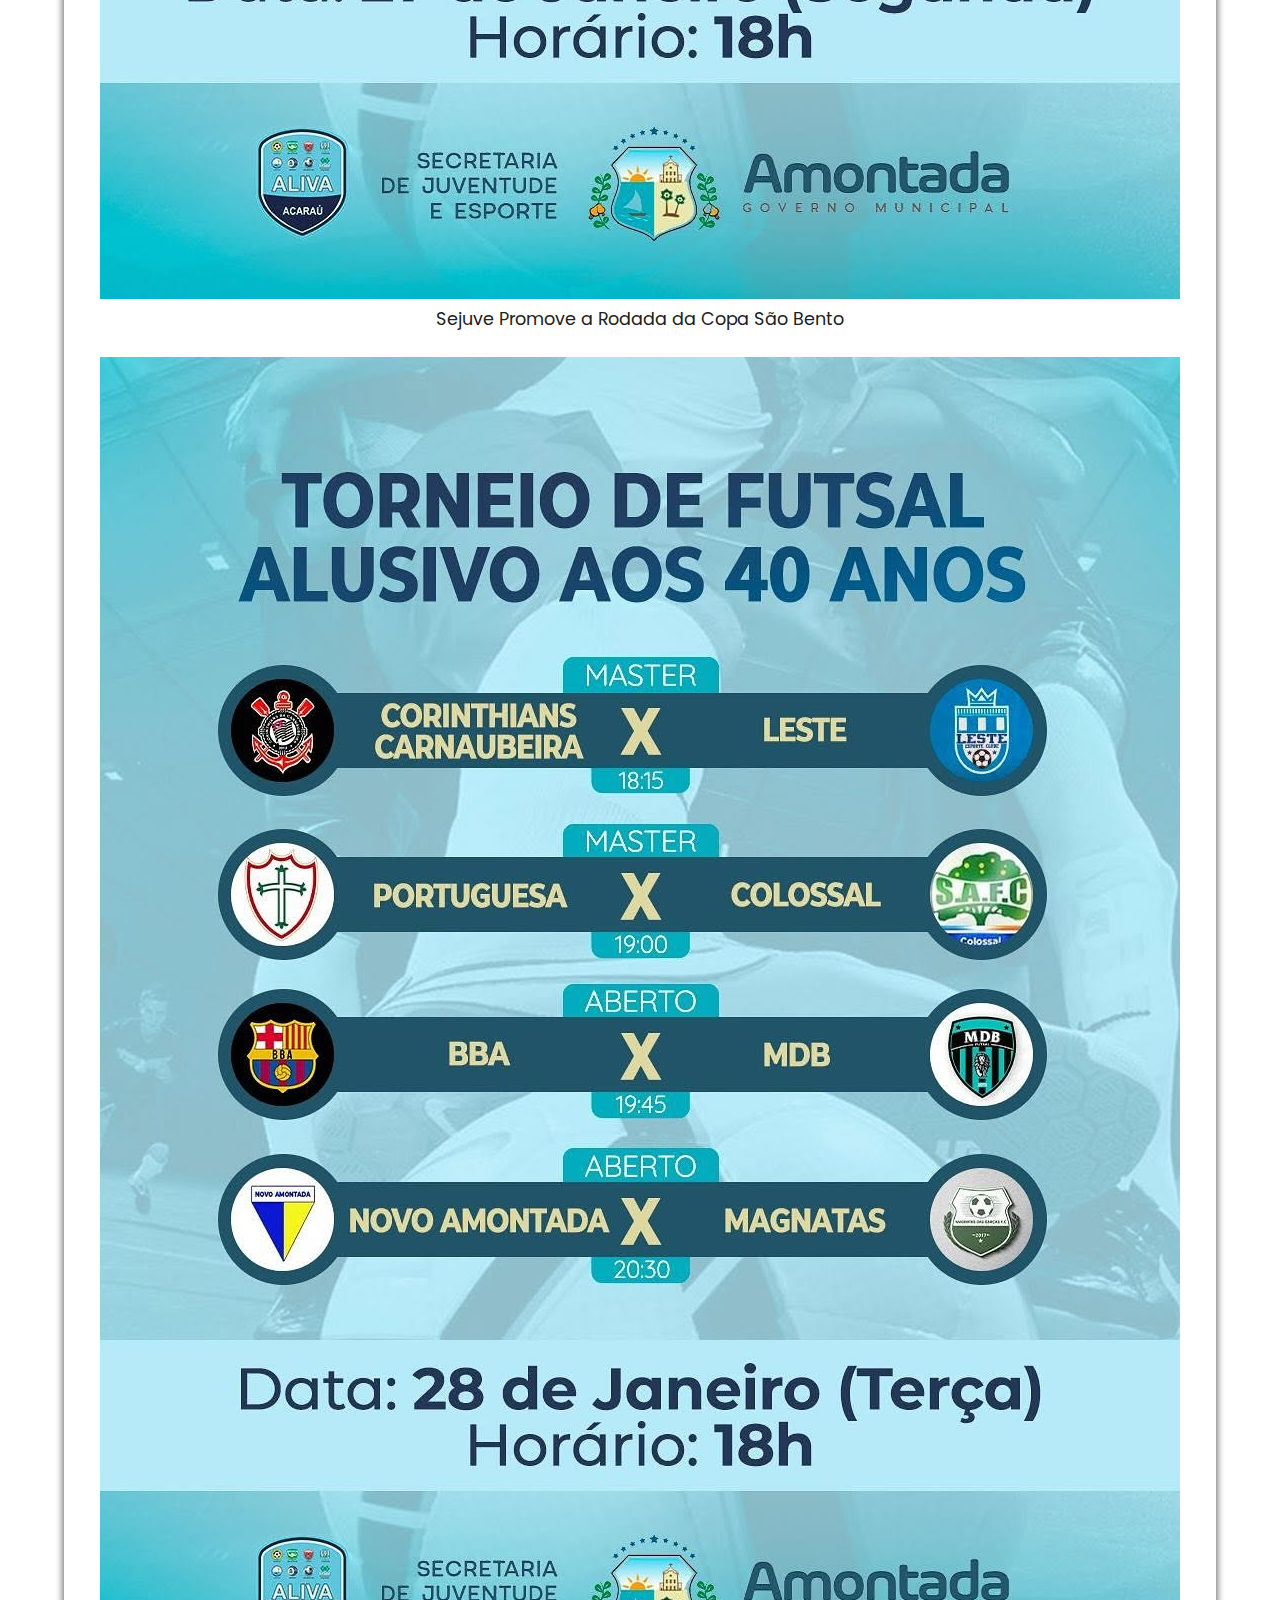
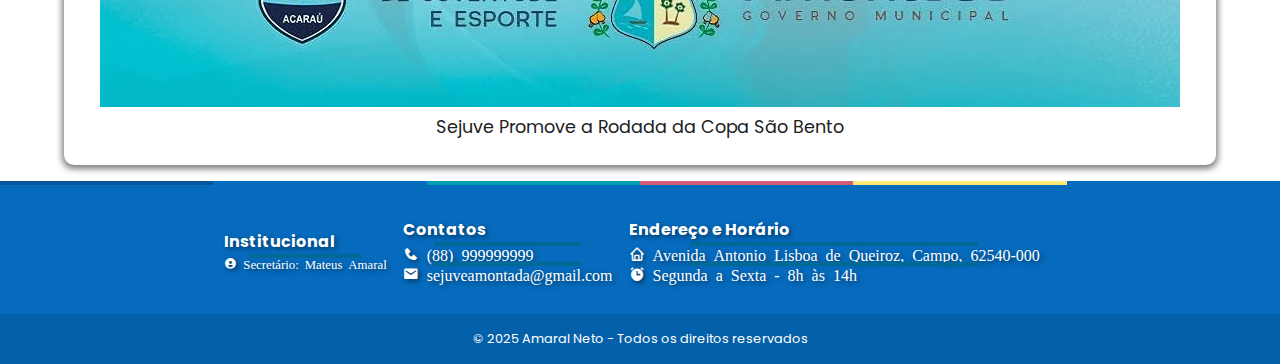
==== commit c6c9049a: "Atualizado" ====
--- a/index.html
+++ b/index.html
@@ -57,7 +57,7 @@
 
         <img class="logo-sejuve" src="imagem/BOLSA-FAMILIA_PRINCIPAL-1.png" alt="pbf">
 
-        <a href="#" class="cad">Cadastro Único de Amontada</a>
+        
     </header>
 
     <div class="fita-baixa"></div>
@@ -70,6 +70,18 @@
         <!-- LISTAGEM 1 -->
         <div class="foto-lista">
             <div class="foto">
+                <img src="imagem/noticia1/img3.jpg" alt="copa são bento">
+
+                <a href="noticia1.html">
+                    <p>Secretaria de Juventude e Esportes Abre da Ponta Pé Inicial nas Competições do Aniversário do Município.</p>
+                </a>
+                <i id="data" class='bx bx-calendar'> 26-01-2025</i>
+            </div>
+
+            
+        <!-- LISTAGEM 2 -->
+        <div class="foto-lista">
+            <div class="foto">
                 <img src="imagem/inscricoes.jpg" alt="inscrição">
 
                 <a href="#">
@@ -77,18 +89,6 @@
                 </a>
                 <i id="data" class='bx bx-calendar'> 25-01-2025</i>
             </div>
-
-            
-        <!-- LISTAGEM 2 -->
-        <!-- <div class="foto-lista">
-            <div class="foto">
-                <img src="imagem/inscricoes.jpg" alt="inscrição">
-
-                <a href="#">
-                    <p>Secretaria de Juventude e Esportes Abre As Inscrições Para As Respectivas Modalidades</p>
-                </a>
-                <i id="data" class='bx bx-calendar'> 25-01-2025</i>
-            </div> -->
 
             
         <!-- LISTAGEM 3 -->
--- a/estilo/media-query.css
+++ b/estilo/media-query.css
@@ -2,7 +2,7 @@
 
 @media screen and (max-width: 600px) {
     header {
-        background: url(imagem/papel\ amassado.png)no-repeat;
+        background: url(../imagem/papel\ amassado.png)no-repeat;
         width: 100%;
 
     }
@@ -276,14 +276,843 @@
  
 }
 
-@media screen and (min-width: 600px) and (max-width: 760px) {
+@media screen and (min-width: 600px) and (max-width: 768px) {
     header {
-        background: yellowgreen;
+        background: url(../imagem/papel\ amassado.png)no-repeat;
+    }
+
+    nav .topo {
+        position: fixed;
+        top: 0;
+        left: 0;
+        width: 100%;
+        height: 4rem;
+        z-index: 50;
+    }
+
+    .fita-flex {
+        margin-top: 4rem;
+    }
+
+    .topo a h3 {
+        display: block;
+        font-size: 1rem;
+    }
+
+    .topo h4 {
+        display: none;
+        color: white;
+        font-size: 1.5rem;
+    }
+
+    nav .topo .btn-topo a {
+        font-size: .9rem;
+    }
+
+
+    .logo img {
+        position: relative;
+        top: 0;
+        left: 1rem;
+        width: 11rem;
+    }
+
+
+    .logo-sejuve {
+        display: none;
+    }
+
+    #burguer {
+        position: relative;
+        top: 0;
+        right: 2rem;
+        font-size: 2.2rem;
+        cursor: pointer;
+    }
+
+    /* ESTILO MENU-MOBILE */
+
+    .menu {
+      background: #02569C;
+      width: 0%;
+      height: 100vh;
+      position: fixed;
+      top: 0;
+      right: 0;
+      z-index: 100;
+      overflow: hidden;
+      transition: .3s;
+    }
+
+    .menu.abrir-menu {
+        width: 70%;
+    }
+
+    .menu.abrir-menu ~    .overlay-menu {
+        display: block;
+    }
+
+    .menu .btn-fechar {
+        padding: 1rem 4%;
+        cursor: pointer;
+    }
+
+    .menu .btn-fechar i {
+        color: #012B4E;
+        font-size: 2.5rem;
+    }
+
+    .menu nav ul {
+        text-align: right;
+    }
+
+    .menu nav ul li {
+        padding-top: 2rem;
+        list-style: none;
+    }
+
+    .menu nav ul li a {
+        display: block;
+        color: white;
+        font-size: 1.2rem;
+        font-weight: 400;
+        padding: 1rem 8%;
+    }
+
+    .menu nav ul li a:hover {
+        background: #012B4E;
+        color: rgba(255, 255, 255, 0.521);
+    }
+
+    .overlay-menu {
+        background: rgba(0, 0, 0, 0.5);
+        width: 100%;
+        height: 1000%;
+        position: fixed;
+        top: 0;
+        left: 0;
+        z-index: 99;
+        display: none;
+    }
+
+    /* SECTION INICIO */
+
+    #inicio {
+        color: white;
+        margin: auto;
+        text-align: center;
+        width: 100%;
+        height: 68rem;
+        margin-top: 1rem;
+        border-radius: 10px;
+        box-shadow: 0px 2px 6px 2px rgba(0, 0, 0, 0.5);
+    }
+
+    .foto-lista {
+        display: grid;
+        grid-template-columns: auto;
+    }
+
+    .foto-lista .foto p {
+        font-size: .9rem;
+        transition: .3s;
+    }
+
+
+    .foto-lista .foto p:hover {
+        color: #02569C;
+    }
+
+    #data {
+        color: #303030;
+    }
+
+    /* section noticia */
+
+    #noticia {
+        color: white;
+        margin: auto;
+        text-align: center;
+        background: white;
+        width: 100%;
+        height: 112rem;
+        margin-top: 1rem;
+        border-radius: 10px;
+        box-shadow: 0px 2px 6px 2px rgba(0, 0, 0, 0.5);
+    }
+    
+    .noticia h1 {
+        color: #212121;
+        text-align: center;
+        font-size: 2rem;
+        padding: 1rem;
+    }
+    
+    hr {
+        border: 2px solid #006a94;
+        width: 70%;
+        margin: auto;
+    }
+    
+    .noticia h3 {
+        font-size: 1.6rem;
+        padding: 1rem;
+        color: #212121;
+    }
+    
+    .noticia p {
+        font-size: 1.1rem;
+        color: #212121;
+        padding: 0rem 2rem;
+    }
+    
+    .foto-noticia {
+        display: grid;
+        grid-template-columns: auto;
+        justify-content: space-evenly;
+        align-items: center;
+       
+    }
+    
+    .noticias {
+        background: white;
+        width: 300px;
+        height: 300px;
+        margin: auto;
+        margin-top: 6rem;
+        border-radius: 10px;
+        box-shadow: 0px 2px 6px 2px rgba(0, 0, 0, 0.5);
+        transition: .3s;
+    }
+    
+    
+    .noticias img {
+        width: 100%;
+        height: 100%;
+        padding: .6rem;
+    }
+    
+    .noticias p {
+        font-size: .9rem;
+        font-weight: 700;
+    }
+
+    .noticias p:hover {
+        color: #02569C;
+    }
+
+
+    footer {
+        color: white;
+        background: #066BBD;
+        display: flex;
+        flex-direction: column;
+        text-align: center;
+        justify-content: center;
+        align-items: center;
+        padding: 2rem 2rem;
+        text-shadow: 2px 2px 5px rgba(0, 0, 0, 0.5);
+    }
+    
+    .institucional {
+        display: flex;
+        flex-direction: column;
+        font-size: 1.2rem;
+        margin-right: 1rem;
+    }
+    
+    .institucional i {
+        font-size: .9rem;
+    }
+    
+    .contatos {
+        display: flex;
+        flex-direction: column;
+        font-size: 1.2rem;
+        margin-right: 1rem;
+    }
+
+    .contatos i {
+        font-size: .9rem;
+    }
+    
+    .endereco {
+        display: flex;
+        flex-direction: column;
+        font-size: 1.2rem;
+        margin-right: 1rem;
+    }
+
+    .endereco i {
+        font-size: .9rem;
+    }
+    
+    .autor {
+        color: white;
+        background: #0560AA;
+        font-size: .7rem;
+        text-align: center;
+        padding: 1rem;
     }
 }
 
-@media screen and (min-width: 760px) and (max-width: 920px) {
+@media screen and (min-width: 768px) and (max-width: 920px) {
     header {
-        background: green;
+        background: url(../imagem/papel\ amassado.png)no-repeat;
+    }
+
+    nav .topo {
+        position: fixed;
+        top: 0;
+        left: 0;
+        width: 100%;
+        height: 4rem;
+        z-index: 50;
+    }
+
+    .fita-flex {
+        margin-top: 4rem;
+    }
+
+    .topo a h3 {
+        display: block;
+        font-size: 1.1rem;
+    }
+
+    .topo h4 {
+        display: none;
+        color: white;
+        font-size: 1.5rem;
+    }
+
+    nav .topo .btn-topo a {
+        font-size: .9rem;
+    }
+
+
+    .logo img {
+        position: relative;
+        top: 0;
+        left: 1rem;
+        width: 14rem;
+    }
+
+
+    .logo-sejuve {
+        display: none;
+    }
+
+    #burguer {
+        position: relative;
+        top: 0;
+        right: 2rem;
+        font-size: 2.5rem;
+        cursor: pointer;
+    }
+
+    /* ESTILO MENU-MOBILE */
+
+    .menu {
+      background: #02569C;
+      width: 0%;
+      height: 100vh;
+      position: fixed;
+      top: 0;
+      right: 0;
+      z-index: 100;
+      overflow: hidden;
+      transition: .3s;
+    }
+
+    .menu.abrir-menu {
+        width: 70%;
+    }
+
+    .menu.abrir-menu ~    .overlay-menu {
+        display: block;
+    }
+
+    .menu .btn-fechar {
+        padding: 1rem 4%;
+        cursor: pointer;
+    }
+
+    .menu .btn-fechar i {
+        color: #012B4E;
+        font-size: 2.5rem;
+    }
+
+    .menu nav ul {
+        text-align: right;
+    }
+
+    .menu nav ul li {
+        padding-top: 2rem;
+        list-style: none;
+    }
+
+    .menu nav ul li a {
+        display: block;
+        color: white;
+        font-size: 1.2rem;
+        font-weight: 400;
+        padding: 1rem 8%;
+    }
+
+    .menu nav ul li a:hover {
+        background: #012B4E;
+        color: rgba(255, 255, 255, 0.521);
+    }
+
+    .overlay-menu {
+        background: rgba(0, 0, 0, 0.5);
+        width: 100%;
+        height: 1000%;
+        position: fixed;
+        top: 0;
+        left: 0;
+        z-index: 99;
+        display: none;
+    }
+
+    /* SECTION INICIO */
+
+    #inicio {
+        color: white;
+        margin: auto;
+        text-align: center;
+        width: 100%;
+        height: 68rem;
+        margin-top: 1rem;
+        border-radius: 10px;
+        box-shadow: 0px 2px 6px 2px rgba(0, 0, 0, 0.5);
+    }
+
+    .foto-lista {
+        display: grid;
+        grid-template-columns: auto;
+    }
+
+    .foto-lista .foto p {
+        font-size: 1rem;
+        transition: .3s;
+    }
+
+
+    .foto-lista .foto p:hover {
+        color: #02569C;
+    }
+
+    #data {
+        color: #303030;
+    }
+
+    /* section noticia */
+
+    #noticia {
+        color: white;
+        margin: auto;
+        text-align: center;
+        background: white;
+        width: 100%;
+        height: 112rem;
+        margin-top: 1rem;
+        border-radius: 10px;
+        box-shadow: 0px 2px 6px 2px rgba(0, 0, 0, 0.5);
+    }
+    
+    .noticia h1 {
+        color: #212121;
+        text-align: center;
+        font-size: 2rem;
+        padding: 1rem;
+    }
+    
+    hr {
+        border: 2px solid #006a94;
+        width: 70%;
+        margin: auto;
+    }
+    
+    .noticia h3 {
+        font-size: 1.6rem;
+        padding: 1rem;
+        color: #212121;
+    }
+    
+    .noticia p {
+        font-size: 1.1rem;
+        color: #212121;
+        padding: 0rem 2rem;
+    }
+    
+    .foto-noticia {
+        display: grid;
+        grid-template-columns: auto;
+        justify-content: space-evenly;
+        align-items: center;
+       
+    }
+    
+    .noticias {
+        background: white;
+        width: 300px;
+        height: 300px;
+        margin: auto;
+        margin-top: 6rem;
+        border-radius: 10px;
+        box-shadow: 0px 2px 6px 2px rgba(0, 0, 0, 0.5);
+        transition: .3s;
+    }
+    
+    
+    .noticias img {
+        width: 100%;
+        height: 100%;
+        padding: .6rem;
+    }
+    
+    .noticias p {
+        font-size: 1rem;
+        font-weight: 700;
+    }
+
+    .noticias p:hover {
+        color: #02569C;
+    }
+
+
+    footer {
+        color: white;
+        background: #066BBD;
+        display: flex;
+        flex-direction: column;
+        text-align: center;
+        justify-content: center;
+        align-items: center;
+        padding: 2rem 2rem;
+        text-shadow: 2px 2px 5px rgba(0, 0, 0, 0.5);
+    }
+    
+    .institucional {
+        display: flex;
+        flex-direction: column;
+        font-size: 1.4rem;
+        margin-right: 1rem;
+    }
+    
+    .institucional i {
+        font-size: 1rem;
+    }
+    
+    .contatos {
+        display: flex;
+        flex-direction: column;
+        font-size: 1.4rem;
+        margin-right: 1rem;
+    }
+
+    .contatos i {
+        font-size: 1rem;
+    }
+    
+    .endereco {
+        display: flex;
+        flex-direction: column;
+        font-size: 1.4rem;
+        margin-right: 1rem;
+    }
+
+    .endereco i {
+        font-size: 1rem;
+    }
+    
+    .autor {
+        color: white;
+        background: #0560AA;
+        font-size: .8rem;
+        text-align: center;
+        padding: 1rem;
+    }
+}
+
+
+@media screen and (min-width: 920px) and (max-width: 1200px) {
+    header {
+        background: url(../imagem/papel\ amassado.png)no-repeat;
+    }
+
+    nav .topo {
+        position: fixed;
+        top: 0;
+        left: 0;
+        width: 100%;
+        height: 4rem;
+        z-index: 50;
+    }
+
+    .fita-flex {
+        margin-top: 4rem;
+    }
+
+    .topo a h3 {
+        display: block;
+        font-size: 1.1rem;
+    }
+
+    .topo h4 {
+        display: none;
+        color: white;
+        font-size: 1.5rem;
+    }
+
+    nav .topo .btn-topo a {
+        font-size: .9rem;
+    }
+
+
+    .logo img {
+        position: relative;
+        top: 0;
+        left: 1rem;
+        width: 14rem;
+    }
+
+
+    .logo-sejuve {
+        display: none;
+    }
+
+    #burguer {
+        position: relative;
+        top: 0;
+        right: 2rem;
+        font-size: 2.5rem;
+        cursor: pointer;
+    }
+
+    /* ESTILO MENU-MOBILE */
+
+    .menu {
+      background: #02569C;
+      width: 0%;
+      height: 100vh;
+      position: fixed;
+      top: 0;
+      right: 0;
+      z-index: 100;
+      overflow: hidden;
+      transition: .3s;
+    }
+
+    .menu.abrir-menu {
+        width: 70%;
+    }
+
+    .menu.abrir-menu ~    .overlay-menu {
+        display: block;
+    }
+
+    .menu .btn-fechar {
+        padding: 1rem 4%;
+        cursor: pointer;
+    }
+
+    .menu .btn-fechar i {
+        color: #012B4E;
+        font-size: 2.5rem;
+    }
+
+    .menu nav ul {
+        text-align: right;
+    }
+
+    .menu nav ul li {
+        padding-top: 2rem;
+        list-style: none;
+    }
+
+    .menu nav ul li a {
+        display: block;
+        color: white;
+        font-size: 1.2rem;
+        font-weight: 400;
+        padding: 1rem 8%;
+    }
+
+    .menu nav ul li a:hover {
+        background: #012B4E;
+        color: rgba(255, 255, 255, 0.521);
+    }
+
+    .overlay-menu {
+        background: rgba(0, 0, 0, 0.5);
+        width: 100%;
+        height: 1000%;
+        position: fixed;
+        top: 0;
+        left: 0;
+        z-index: 99;
+        display: none;
+    }
+
+    /* SECTION INICIO */
+
+    #inicio {
+        color: white;
+        margin: auto;
+        text-align: center;
+        width: 100%;
+        height: 68rem;
+        margin-top: 1rem;
+        border-radius: 10px;
+        box-shadow: 0px 2px 6px 2px rgba(0, 0, 0, 0.5);
+    }
+
+    .foto-lista {
+        display: grid;
+        grid-template-columns: auto;
+    }
+
+    .foto-lista .foto p {
+        font-size: 1rem;
+        transition: .3s;
+    }
+
+
+    .foto-lista .foto p:hover {
+        color: #02569C;
+    }
+
+    #data {
+        color: #303030;
+    }
+
+    /* section noticia */
+
+    #noticia {
+        color: white;
+        margin: auto;
+        text-align: center;
+        background: white;
+        width: 100%;
+        height: 112rem;
+        margin-top: 1rem;
+        border-radius: 10px;
+        box-shadow: 0px 2px 6px 2px rgba(0, 0, 0, 0.5);
+    }
+    
+    .noticia h1 {
+        color: #212121;
+        text-align: center;
+        font-size: 2rem;
+        padding: 1rem;
+    }
+    
+    hr {
+        border: 2px solid #006a94;
+        width: 70%;
+        margin: auto;
+    }
+    
+    .noticia h3 {
+        font-size: 1.6rem;
+        padding: 1rem;
+        color: #212121;
+    }
+    
+    .noticia p {
+        font-size: 1.1rem;
+        color: #212121;
+        padding: 0rem 2rem;
+    }
+    
+    .foto-noticia {
+        display: grid;
+        grid-template-columns: auto;
+        justify-content: space-evenly;
+        align-items: center;
+       
+    }
+    
+    .noticias {
+        background: white;
+        width: 300px;
+        height: 300px;
+        margin: auto;
+        margin-top: 6rem;
+        border-radius: 10px;
+        box-shadow: 0px 2px 6px 2px rgba(0, 0, 0, 0.5);
+        transition: .3s;
+    }
+    
+    
+    .noticias img {
+        width: 100%;
+        height: 100%;
+        padding: .6rem;
+    }
+    
+    .noticias p {
+        font-size: 1rem;
+        font-weight: 700;
+    }
+
+    .noticias p:hover {
+        color: #02569C;
+    }
+
+
+    footer {
+        color: white;
+        background: #066BBD;
+        display: flex;
+        flex-direction: column;
+        text-align: center;
+        justify-content: center;
+        align-items: center;
+        padding: 2rem 2rem;
+        text-shadow: 2px 2px 5px rgba(0, 0, 0, 0.5);
+    }
+    
+    .institucional {
+        display: flex;
+        flex-direction: column;
+        font-size: 1.4rem;
+        margin-right: 1rem;
+    }
+    
+    .institucional i {
+        font-size: 1rem;
+    }
+    
+    .contatos {
+        display: flex;
+        flex-direction: column;
+        font-size: 1.4rem;
+        margin-right: 1rem;
+    }
+
+    .contatos i {
+        font-size: 1rem;
+    }
+    
+    .endereco {
+        display: flex;
+        flex-direction: column;
+        font-size: 1.4rem;
+        margin-right: 1rem;
+    }
+
+    .endereco i {
+        font-size: 1rem;
+    }
+    
+    .autor {
+        color: white;
+        background: #0560AA;
+        font-size: .8rem;
+        text-align: center;
+        padding: 1rem;
     }
 }